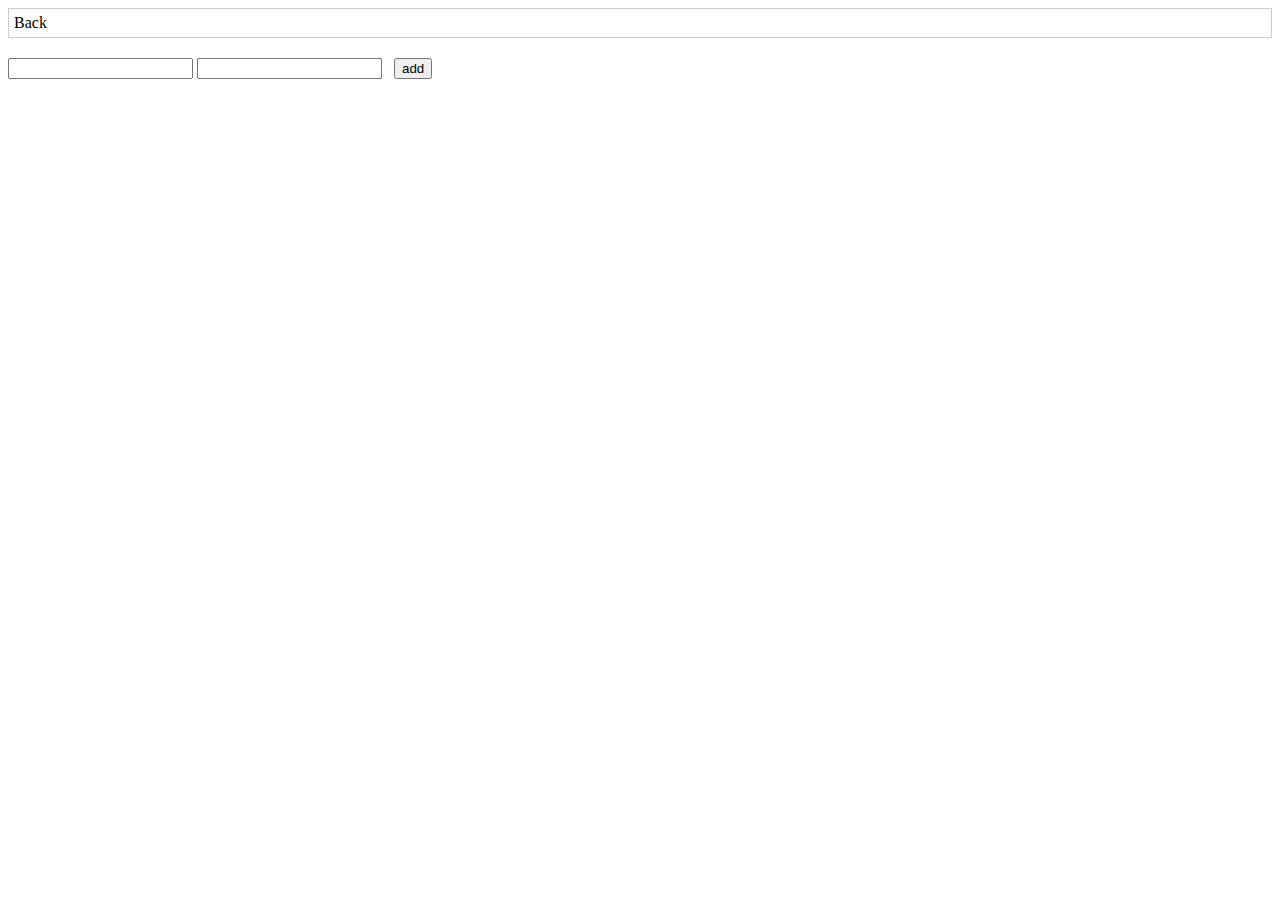
==== src/main/webapp/WEB-INF/pages/addUser.html @ 3866decd "Java pre-project. Практическая задача 2.3.1" ====
<!DOCTYPE html>
<html xmlns="http://www.w3.org/1999/xhtml" xmlns:th="http://www.thymeleaf.org" lang="en">
<head>
    <head>
        <meta charset="UTF-8">
        <title></title>
    </head>
<body>
<div style="border: 1px solid #ccc;padding:5px;margin-bottom:20px;">
    <a th:href="@{/}">Back</a>
</div>
<div>
    <form th:action="@{/addUser}" method="post" th:object="${userDto}">

        <tr>
            <td>
                <input type="text" th:field="*{name}">
            </td>
            <td>
                <input type="text" th:field="*{email}">
            </td>
        </tr>
        <tr>
            <td>&nbsp;</td>
            <td>
                <input type="submit" value="add"/>
            </td>
            <td>&nbsp;</td>
        </tr>
    </form>
</div>
</body>
</html>
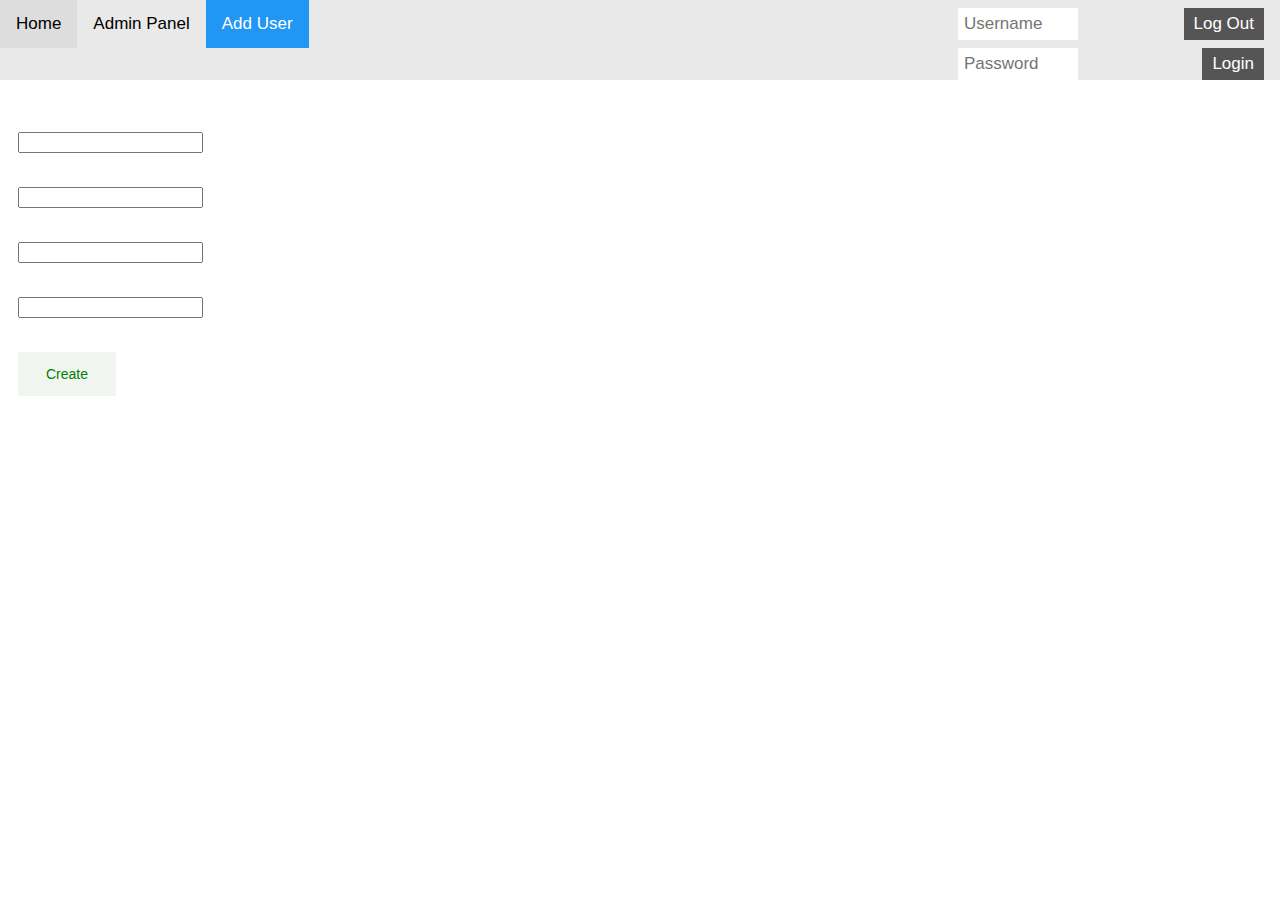
==== commit aa73a001: "Настроил Авторизацию, работа над View" ====
--- a/src/main/webapp/WEB-INF/pages/addUser.html
+++ b/src/main/webapp/WEB-INF/pages/addUser.html
@@ -1,32 +1,79 @@
 <!DOCTYPE html>
-<html xmlns="http://www.w3.org/1999/xhtml" xmlns:th="http://www.thymeleaf.org" lang="en">
+<html xmlns="http://www.w3.org/1999/xhtml"
+      xmlns:th="http://www.thymeleaf.org"
+      xmlns:sec="http://www.thymeleaf.org/extras/spring-security"
+      lang="en">
 <head>
-    <head>
-        <meta charset="UTF-8">
-        <title></title>
-    </head>
+    <meta charset="UTF-8" name="viewport" content="width=device-width, initial-scale=1">
+    <link href="../styles/index.css" th:href="@{/styles/index.css}" rel="stylesheet"/>
+    <title></title>
+</head>
 <body>
-<div style="border: 1px solid #ccc;padding:5px;margin-bottom:20px;">
-    <a th:href="@{/}">Back</a>
+<div>
+    <div class="topnav">
+        <a th:href="@{/}">Home</a>
+        <a sec:authorize="hasRole('ROLE_ADMIN')" th:href="@{/admin}">Admin Panel</a>
+        <a class="active" sec:authorize="hasRole('ROLE_ADMIN')" th:href="@{/admin/addUser}">Add User</a>
+        <div class="login-panel-container">
+            <div sec:authorize="true">
+                <form class="login-panel-form" action="/logout">
+                    <button type="submit">Log Out</button>
+                </form>
+            </div>
+            <div sec:authorize="false">
+                <form class="login-panel-form" action="/login">
+                    <input type="text" placeholder="Username" name="username">
+                    <input type="text" placeholder="Password" name="psw">
+                    <button type="submit">Login</button>
+                </form>
+            </div>
+        </div>
+    </div>
 </div>
-<div>
-    <form th:action="@{/addUser}" method="post" th:object="${userDto}">
-
-        <tr>
-            <td>
-                <input type="text" th:field="*{name}">
-            </td>
-            <td>
-                <input type="text" th:field="*{email}">
-            </td>
-        </tr>
-        <tr>
-            <td>&nbsp;</td>
-            <td>
-                <input type="submit" value="add"/>
-            </td>
-            <td>&nbsp;</td>
-        </tr>
+<div class="container">
+    <form sec:authorize="hasRole('ROLE_ADMIN')" th:action="@{/admin/addUser}" method="post" th:object="${userDto}">
+        <table style="width:100%">
+            <tr>
+                <td>
+                    <label>
+                        <input type="hidden" th:field="*{id}">
+                    </label>
+                </td>
+            </tr>
+            <tr>
+                <td>
+                    <label>
+                        <input type="text" th:field="*{name}">
+                    </label>
+                </td>
+            </tr>
+            <tr>
+                <td>
+                    <label>
+                        <input type="text" th:field="*{email}">
+                    </label>
+                </td>
+            </tr>
+            <tr>
+                <td>
+                    <label>
+                        <input type="text" th:field="*{password}">
+                    </label>
+                </td>
+            </tr>
+            <tr>
+                <td>
+                    <label>
+                        <input type="text" th:field="*{roles}">
+                    </label>
+                </td>
+            </tr>
+            <tr>
+                <td>
+                    <button class="btn success">Create</button>
+                </td>
+            </tr>
+        </table>
     </form>
 </div>
 </body>
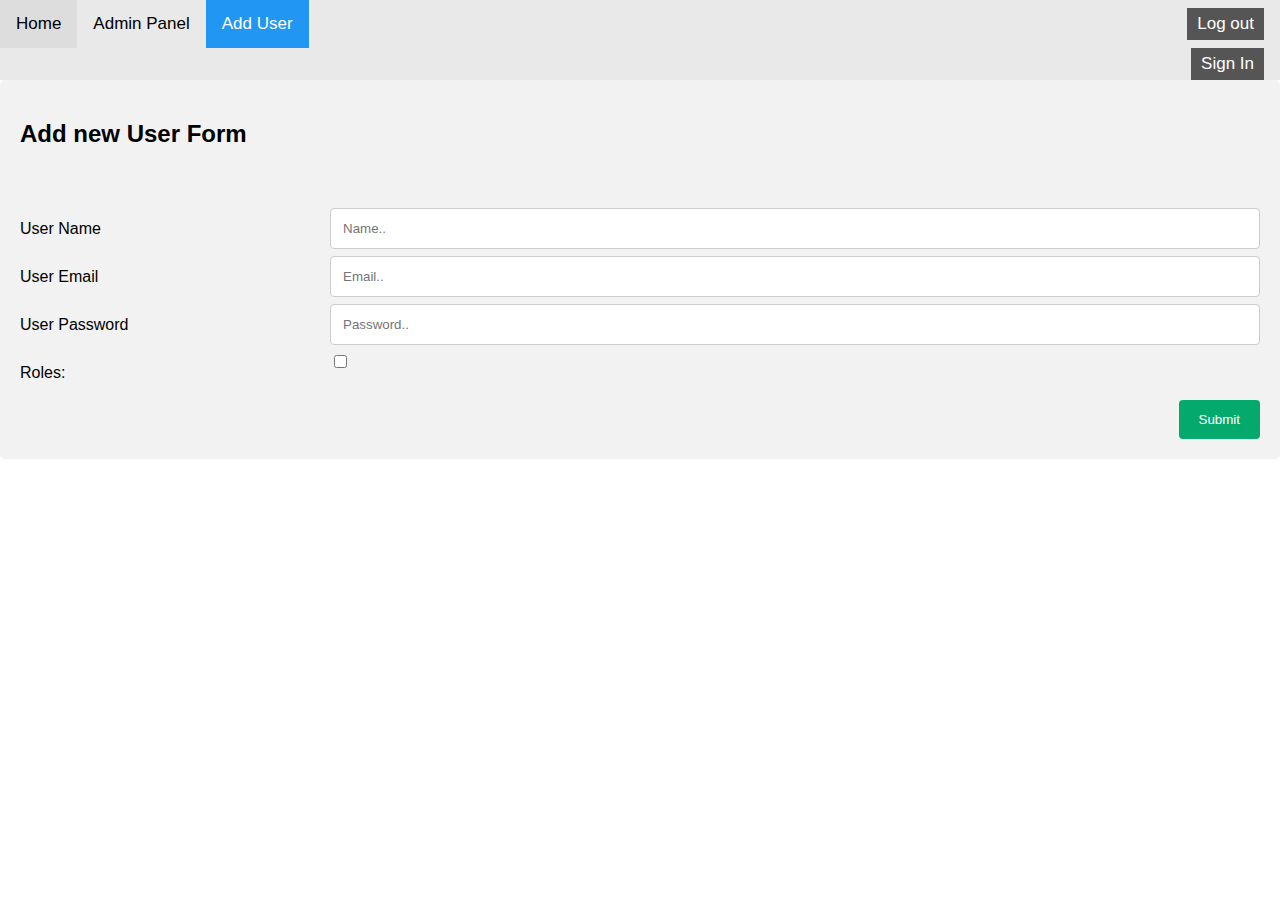
==== commit bdaea1c0: "Залание 2.4.2 Версия на проверку 1" ====
--- a/src/main/webapp/WEB-INF/pages/addUser.html
+++ b/src/main/webapp/WEB-INF/pages/addUser.html
@@ -5,6 +5,7 @@
       lang="en">
 <head>
     <meta charset="UTF-8" name="viewport" content="width=device-width, initial-scale=1">
+    <link href="../styles/adduser.css" th:href="@{/styles/adduser.css}" rel="stylesheet"/>
     <link href="../styles/index.css" th:href="@{/styles/index.css}" rel="stylesheet"/>
     <title></title>
 </head>
@@ -15,16 +16,14 @@
         <a sec:authorize="hasRole('ROLE_ADMIN')" th:href="@{/admin}">Admin Panel</a>
         <a class="active" sec:authorize="hasRole('ROLE_ADMIN')" th:href="@{/admin/addUser}">Add User</a>
         <div class="login-panel-container">
-            <div sec:authorize="true">
+            <div sec:authorize="not hasRole('ROLE_ANONYMOUS')">
                 <form class="login-panel-form" action="/logout">
-                    <button type="submit">Log Out</button>
+                    <button type="submit">Log out</button>
                 </form>
             </div>
-            <div sec:authorize="false">
+            <div sec:authorize="hasRole('ROLE_ANONYMOUS')">
                 <form class="login-panel-form" action="/login">
-                    <input type="text" placeholder="Username" name="username">
-                    <input type="text" placeholder="Password" name="psw">
-                    <button type="submit">Login</button>
+                    <button type="submit">Sign In</button>
                 </form>
             </div>
         </div>
@@ -32,48 +31,64 @@
 </div>
 <div class="container">
     <form sec:authorize="hasRole('ROLE_ADMIN')" th:action="@{/admin/addUser}" method="post" th:object="${userDto}">
-        <table style="width:100%">
-            <tr>
-                <td>
-                    <label>
-                        <input type="hidden" th:field="*{id}">
-                    </label>
-                </td>
-            </tr>
-            <tr>
-                <td>
-                    <label>
-                        <input type="text" th:field="*{name}">
-                    </label>
-                </td>
-            </tr>
-            <tr>
-                <td>
-                    <label>
-                        <input type="text" th:field="*{email}">
-                    </label>
-                </td>
-            </tr>
-            <tr>
-                <td>
-                    <label>
-                        <input type="text" th:field="*{password}">
-                    </label>
-                </td>
-            </tr>
-            <tr>
-                <td>
-                    <label>
-                        <input type="text" th:field="*{roles}">
-                    </label>
-                </td>
-            </tr>
-            <tr>
-                <td>
-                    <button class="btn success">Create</button>
-                </td>
-            </tr>
-        </table>
+        <h2>Add new User Form</h2>
+        <div class="row">
+            <div class="col-25">
+                <label for="id"></label>
+            </div>
+            <div class="col-75">
+                <input id="id" name="id" type="hidden" th:field="*{id}">
+            </div>
+        </div>
+
+        <div class="row">
+            <div class="col-25">
+                <label for="name">User Name</label>
+            </div>
+            <div class="col-75">
+                <input required type="text" id="name" name="name" placeholder="Name.." th:field="*{name}">
+            </div>
+        </div>
+
+        <div class="row">
+            <div class="col-25">
+                <label for="email">User Email</label>
+            </div>
+            <div class="col-75">
+                <input required type="text" id="email" name="email" placeholder="Email.." th:field="*{email}">
+            </div>
+        </div>
+
+        <div class="row">
+            <div class="col-25">
+                <label for="ps">User Password</label>
+            </div>
+            <div class="col-75">
+                <input required type="password" id="ps" placeholder="Password.." th:field="*{password}">
+            </div>
+        </div>
+
+        <div class="row">
+            <div class="col-25">
+                <label>Roles:</label>
+            </div>
+            <div class="col-75">
+                <th:block th:each="role: ${permissions}">
+                    <input type="checkbox" th:field="*{roles}"
+                           th:text="${role}" th:value="${role}" class="m-2"/>
+                </th:block>
+            </div>
+        </div>
+
+        <div class="row">
+            <div class="col-25">
+            </div>
+        </div>
+
+        <div class="row">
+            <input type="submit" value="Submit">
+        </div>
+
     </form>
 </div>
 </body>
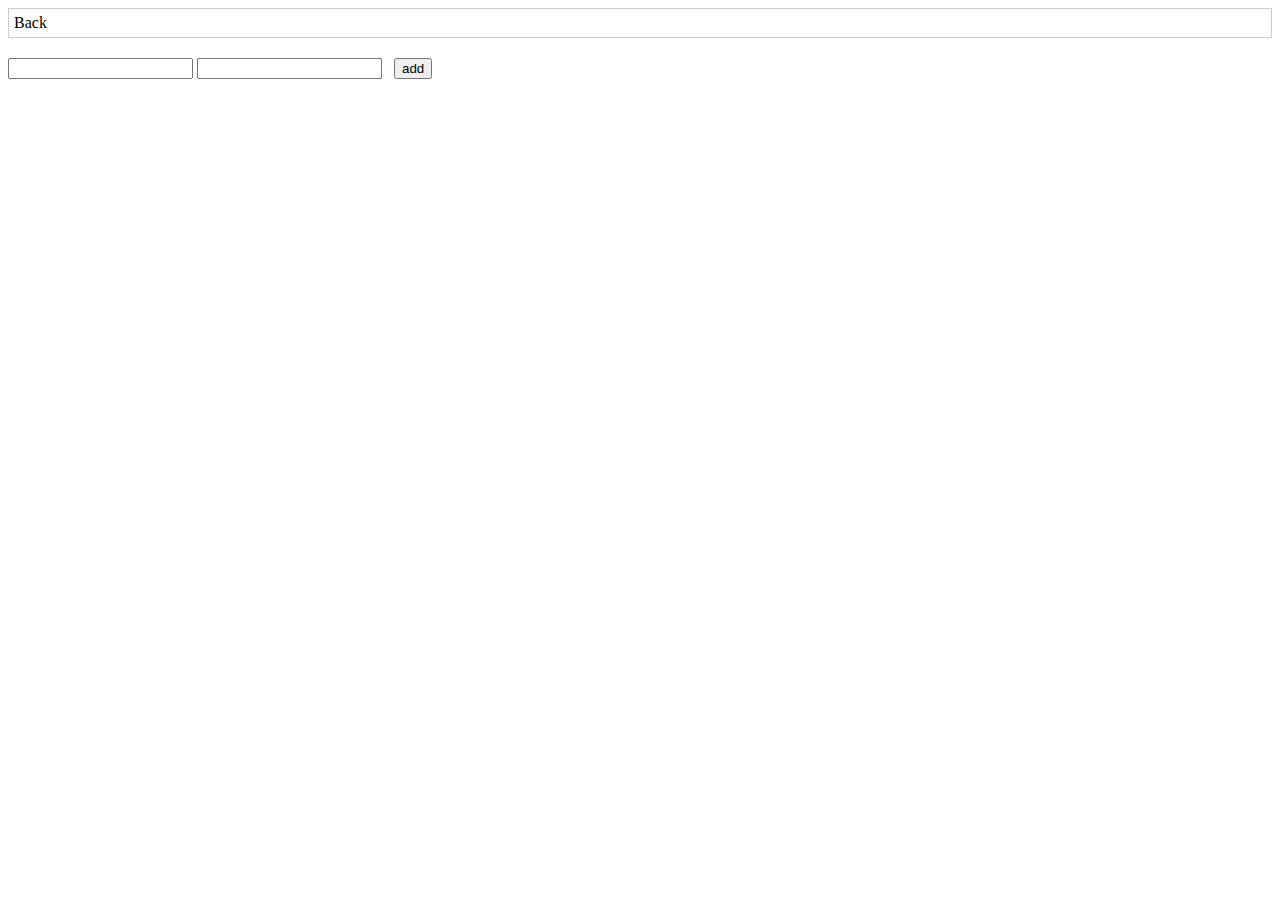
==== commit fccc94d2: "Убрал логику из контроллера, Перенес запросы в отдельные контроллеры по их действиям, убрал Optinal" ====
--- a/src/main/webapp/WEB-INF/pages/addUser.html
+++ b/src/main/webapp/WEB-INF/pages/addUser.html
@@ -1,94 +1,32 @@
 <!DOCTYPE html>
-<html xmlns="http://www.w3.org/1999/xhtml"
-      xmlns:th="http://www.thymeleaf.org"
-      xmlns:sec="http://www.thymeleaf.org/extras/spring-security"
-      lang="en">
+<html xmlns="http://www.w3.org/1999/xhtml" xmlns:th="http://www.thymeleaf.org" lang="en">
 <head>
-    <meta charset="UTF-8" name="viewport" content="width=device-width, initial-scale=1">
-    <link href="../styles/adduser.css" th:href="@{/styles/adduser.css}" rel="stylesheet"/>
-    <link href="../styles/index.css" th:href="@{/styles/index.css}" rel="stylesheet"/>
-    <title></title>
-</head>
+    <head>
+        <meta charset="UTF-8">
+        <title></title>
+    </head>
 <body>
+<div style="border: 1px solid #ccc;padding:5px;margin-bottom:20px;">
+    <a th:href="@{/}">Back</a>
+</div>
 <div>
-    <div class="topnav">
-        <a th:href="@{/}">Home</a>
-        <a sec:authorize="hasRole('ROLE_ADMIN')" th:href="@{/admin}">Admin Panel</a>
-        <a class="active" sec:authorize="hasRole('ROLE_ADMIN')" th:href="@{/admin/addUser}">Add User</a>
-        <div class="login-panel-container">
-            <div sec:authorize="not hasRole('ROLE_ANONYMOUS')">
-                <form class="login-panel-form" action="/logout">
-                    <button type="submit">Log out</button>
-                </form>
-            </div>
-            <div sec:authorize="hasRole('ROLE_ANONYMOUS')">
-                <form class="login-panel-form" action="/login">
-                    <button type="submit">Sign In</button>
-                </form>
-            </div>
-        </div>
-    </div>
-</div>
-<div class="container">
-    <form sec:authorize="hasRole('ROLE_ADMIN')" th:action="@{/admin/addUser}" method="post" th:object="${userDto}">
-        <h2>Add new User Form</h2>
-        <div class="row">
-            <div class="col-25">
-                <label for="id"></label>
-            </div>
-            <div class="col-75">
-                <input id="id" name="id" type="hidden" th:field="*{id}">
-            </div>
-        </div>
+    <form th:action="@{/add}" method="post" th:object="${userDto}">
 
-        <div class="row">
-            <div class="col-25">
-                <label for="name">User Name</label>
-            </div>
-            <div class="col-75">
-                <input required type="text" id="name" name="name" placeholder="Name.." th:field="*{name}">
-            </div>
-        </div>
-
-        <div class="row">
-            <div class="col-25">
-                <label for="email">User Email</label>
-            </div>
-            <div class="col-75">
-                <input required type="text" id="email" name="email" placeholder="Email.." th:field="*{email}">
-            </div>
-        </div>
-
-        <div class="row">
-            <div class="col-25">
-                <label for="ps">User Password</label>
-            </div>
-            <div class="col-75">
-                <input required type="password" id="ps" placeholder="Password.." th:field="*{password}">
-            </div>
-        </div>
-
-        <div class="row">
-            <div class="col-25">
-                <label>Roles:</label>
-            </div>
-            <div class="col-75">
-                <th:block th:each="role: ${permissions}">
-                    <input type="checkbox" th:field="*{roles}"
-                           th:text="${role}" th:value="${role}" class="m-2"/>
-                </th:block>
-            </div>
-        </div>
-
-        <div class="row">
-            <div class="col-25">
-            </div>
-        </div>
-
-        <div class="row">
-            <input type="submit" value="Submit">
-        </div>
-
+        <tr>
+            <td>
+                <input type="text" th:field="*{name}">
+            </td>
+            <td>
+                <input type="text" th:field="*{email}">
+            </td>
+        </tr>
+        <tr>
+            <td>&nbsp;</td>
+            <td>
+                <input type="submit" value="add"/>
+            </td>
+            <td>&nbsp;</td>
+        </tr>
     </form>
 </div>
 </body>
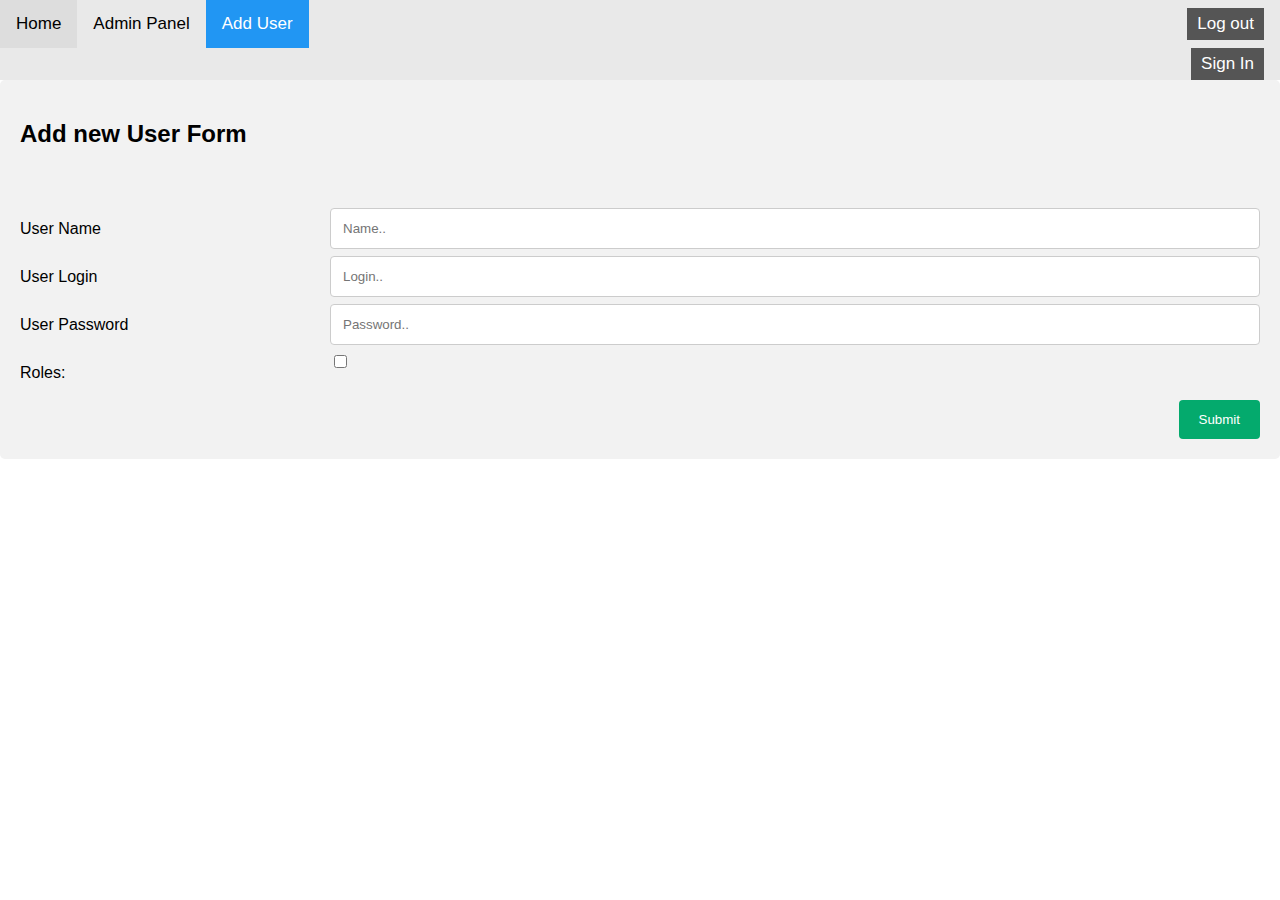
==== commit 172ec256: "Добавил RoleDao и RoleService, контроллеры" ====
--- a/src/main/webapp/WEB-INF/pages/addUser.html
+++ b/src/main/webapp/WEB-INF/pages/addUser.html
@@ -1,32 +1,99 @@
 <!DOCTYPE html>
-<html xmlns="http://www.w3.org/1999/xhtml" xmlns:th="http://www.thymeleaf.org" lang="en">
+<html xmlns="http://www.w3.org/1999/xhtml"
+      xmlns:th="http://www.thymeleaf.org"
+      xmlns:sec="http://www.thymeleaf.org/extras/spring-security"
+      lang="en">
 <head>
-    <head>
-        <meta charset="UTF-8">
-        <title></title>
-    </head>
+    <meta charset="UTF-8" name="viewport" content="width=device-width, initial-scale=1">
+    <link href="../styles/adduser.css" th:href="@{/styles/adduser.css}" rel="stylesheet"/>
+    <link href="../styles/index.css" th:href="@{/styles/index.css}" rel="stylesheet"/>
+    <title></title>
+</head>
 <body>
-<div style="border: 1px solid #ccc;padding:5px;margin-bottom:20px;">
-    <a th:href="@{/}">Back</a>
+<div>
+    <!--Навигационная панель с logout-->
+    <div class="topnav">
+        <a th:href="@{/}">Home</a>
+        <a sec:authorize="hasRole('ROLE_ADMIN')" th:href="@{/admin}">Admin Panel</a>
+        <a class="active" sec:authorize="hasRole('ROLE_ADMIN')" th:href="@{/admin/addUser}">Add User</a>
+        <div class="login-panel-container">
+            <div sec:authorize="isFullyAuthenticated()">
+                <form class="login-panel-form" action="/logout">
+                    <button type="submit">Log out</button>
+                </form>
+            </div>
+            <div sec:authorize="!isAuthenticated()">
+                <form class="login-panel-form" action="/login">
+                    <button type="submit">Sign In</button>
+                </form>
+            </div>
+        </div>
+    </div>
+    <!---------------------------------->
 </div>
-<div>
-    <form th:action="@{/add}" method="post" th:object="${userDto}">
+<div class="container">
+    <form sec:authorize="hasRole('ROLE_ADMIN')" th:action="@{/admin/addUser}" method="post" th:object="${user}">
+        <h2>Add new User Form</h2>
+        <div class="row">
+            <div class="col-25">
+                <label for="id"></label>
+            </div>
+            <div class="col-75">
+                <input id="id" name="id" type="hidden" th:field="*{id}">
+            </div>
+        </div>
 
-        <tr>
-            <td>
-                <input type="text" th:field="*{name}">
-            </td>
-            <td>
-                <input type="text" th:field="*{email}">
-            </td>
-        </tr>
-        <tr>
-            <td>&nbsp;</td>
-            <td>
-                <input type="submit" value="add"/>
-            </td>
-            <td>&nbsp;</td>
-        </tr>
+        <div class="row">
+            <div class="col-25">
+                <label for="name">User Name</label>
+            </div>
+            <div class="col-75">
+                <input required type="text" id="name" name="name" placeholder="Name.." th:field="*{name}">
+            </div>
+        </div>
+
+        <div class="row">
+            <div class="col-25">
+                <label for="login">User Login</label>
+            </div>
+            <div class="col-75">
+                <input required type="text" id="login" name="login" placeholder="Login.." th:field="*{login}">
+            </div>
+        </div>
+
+        <div class="row">
+            <div class="col-25">
+                <label for="ps">User Password</label>
+            </div>
+            <div class="col-75">
+                <input required type="password" id="ps" placeholder="Password.." th:field="*{password}">
+            </div>
+        </div>
+
+        <div class="row">
+            <div class="col-25">
+                <label>Roles:</label>
+            </div>
+            <div class="col-75">
+                <!--/*@thymesVar id="possible_roles" type="java.util.Set<kata.academy.model.Role>"*/-->
+                <th:block th:each="possible_role: ${possible_roles}">
+                    <!--/*@thymesVar id="possible_role" type="kata.academy.model.Role"*/-->
+                    <!--/*@thymesVar id="roles" type="java.util.Set<kata.academy.model.Role>"*/-->
+                    <input type="checkbox" th:field="*{roles}" th:text="${possible_role.getName()}"
+                           th:value="${possible_role}" class="m-2"/>
+                </th:block>
+            </div>
+        </div>
+
+        <div class="row">
+            <div class="col-25">
+            </div>
+        </div>
+
+        <div class="row">
+            <input type="submit" value="Submit">
+        </div>
+
     </form>
 </div>
 </body>
